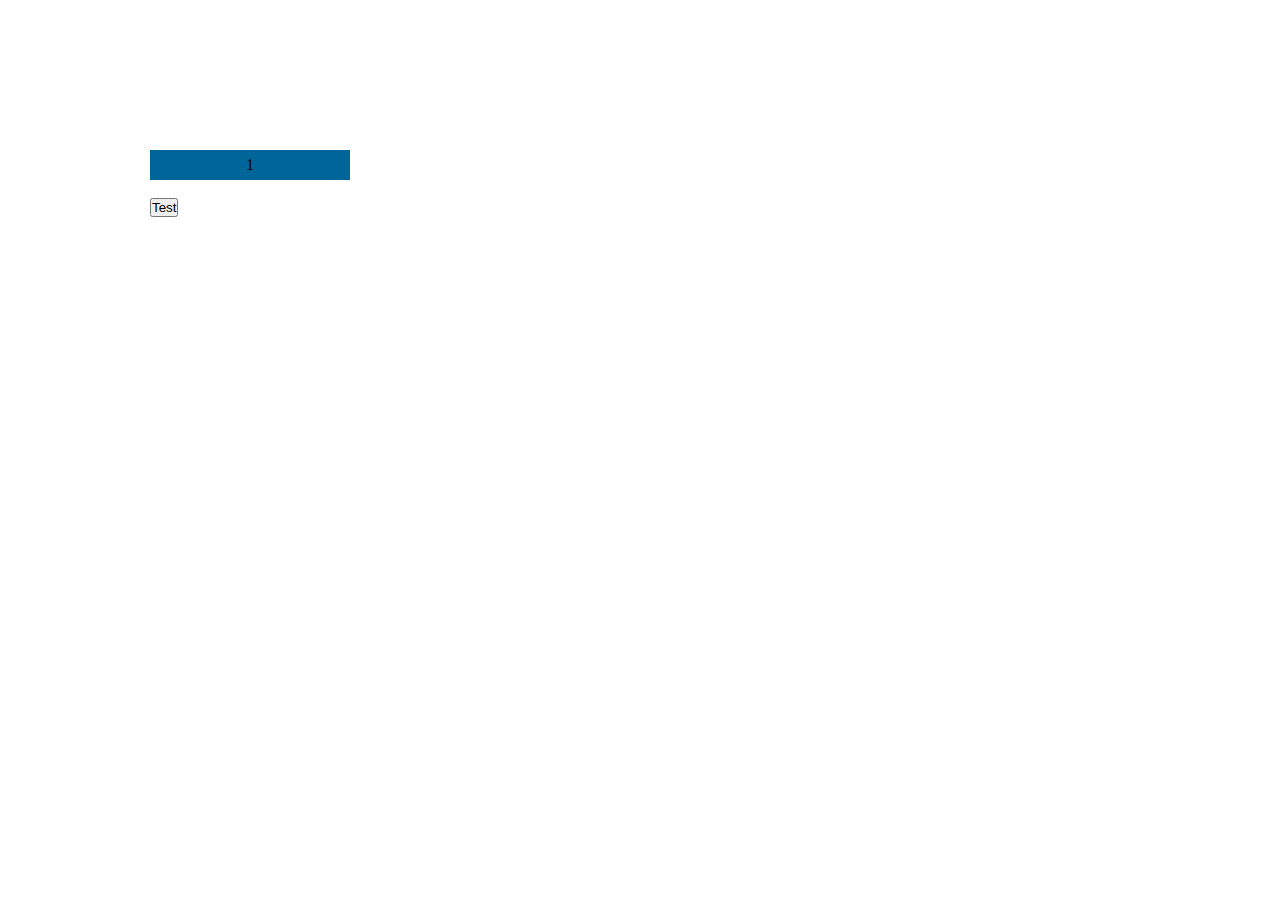
==== checkdown.html @ e8020a27 "add checkdown" ====
<!DOCTYPE HTML>
<html lang="en-US">
<head>
	<meta charset="UTF-8">
	<link rel="stylesheet" href="css/checkdown.css">
	<title>checkdown</title>
</head>
<body>
	<form action="#" id="form">
		<select name="test" id="test" multiple>
			<option value="1" selected>1</option>
			<option value="2">2</option>
			<option value="3">3</option>
			<option value="4">4</option>
			<option value="5">5</option>
			<option value="6">6</option>
			<option value="7">7</option>
			<option value="8">8</option>
			<option value="9">9</option>
			<option value="10">10</option>
			<option value="11">11</option>
		</select>
		<br>
		<button>Test</button>
	</form>


	<script src="http://cdnjs.cloudflare.com/ajax/libs/jquery/1.8.1/jquery.min.js"></script>
	<script type="text/javascript" src="js/checkdown.js"></script>
	<script type="text/javascript">
	$(function(){
		$('#test').checkdown();
	})
	</script>
</body>
</html>
---- css/checkdown.css ----
/*============================
NORMAL
============================*/
* {
  margin: 0;
  padding: 0;
}
body {
  margin: 150px;
}
/*============================
NORMAL
============================*/
.selectbox {
  background: #069;
  line-height: 30px;
  width: 200px;
  position: relative;
  overflow: hidden;
}
.selectbox.active {
  background: #079;
  z-index: 1;
  overflow: visible;
}
.selectbox.active ul {
  opacity: 1;
}
.selectbox span {
  display: block;
  text-align: center;
  width: 100%;
  height: 100%;
}
.selectbox ul {
  position: absolute;
  left: 0;
  top: 100%;
  opacity: 0;
  width: 100%;
  max-height: 150px;
  list-style-type: none;
  overflow: auto;
}
.selectbox ul li {
  background: #810000;
  display: block;
  padding: 5px 0;
}
.selectbox ul li.selected {
  background: #055;
}
.selectbox ul li:hover {
  background: #880055;
}
.selectbox .hidden {
  display: none;
}
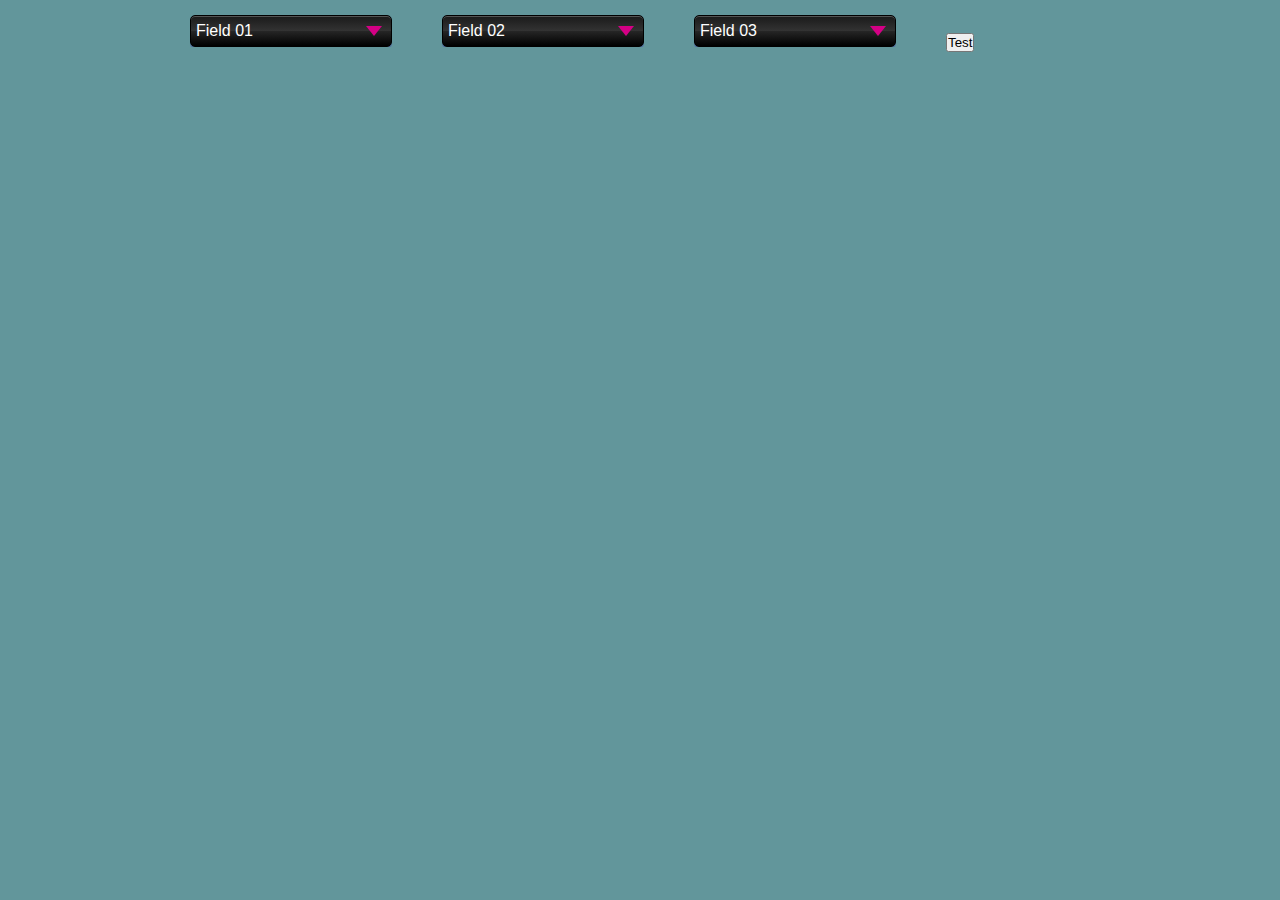
==== commit 5de7a2ca: "added new style" ====
--- a/checkdown.html
+++ b/checkdown.html
@@ -6,30 +6,67 @@
 	<title>checkdown</title>
 </head>
 <body>
-	<form action="#" id="form">
-		<select name="test" id="test" multiple>
-			<option value="1" selected>1</option>
-			<option value="2">2</option>
-			<option value="3">3</option>
-			<option value="4">4</option>
-			<option value="5">5</option>
-			<option value="6">6</option>
-			<option value="7">7</option>
-			<option value="8">8</option>
-			<option value="9">9</option>
-			<option value="10">10</option>
-			<option value="11">11</option>
-		</select>
+	<form action="process.php" id="form">
+		<div class="selectbox" id="test1">
+			<input type="hidden" name="field01" />
+			<span>Field 01</span>
+			<ul>
+				<li data-value="option 01">option 01</li>
+				<li data-value="option 02">option 02</li>
+				<li data-value="option 03">option 03</li>
+				<li data-value="option 04">option 04</li>
+				<li data-value="option 05">option 05</li>
+				<li data-value="option 06">option 06</li>
+				<li data-value="option 07">option 07</li>
+				<li data-value="option 08">option 08</li>
+				<li data-value="option 09">option 09</li>
+				<li data-value="option 10">option 10</li>
+				<li data-value="option 11">option 11</li>
+			</ul>
+		</div>
+
+		<div class="selectbox" id="test2">
+			<input type="hidden" name="field02" />
+			<span>Field 02</span>
+			<ul class="multiple">
+				<li data-value="option 01">option 01</li>
+				<li data-value="option 02">option 02</li>
+				<li data-value="option 03">option 03</li>
+				<li data-value="option 04">option 04</li>
+				<li data-value="option 05">option 05</li>
+				<li data-value="option 06">option 06</li>
+				<li data-value="option 07">option 07</li>
+				<li data-value="option 08">option 08</li>
+				<li class="selected" data-value="option 09">option 09</li>
+				<li data-value="option 10">option 10</li>
+				<li data-value="option 11">option 11</li>
+			</ul>
+		</div>
+
+		<div class="selectbox" id="test3">
+			<input type="hidden" name="field03" />
+			<span>Field 03</span>
+			<ul class="multiple">
+				<li data-value="option 1">option 1</li>
+				<li data-value="option 2">option 2</li>
+				<li data-value="option 3">option 3</li>
+				<li data-value="option 4">option 4</li>
+			</ul>
+		</div>
 		<br>
 		<button>Test</button>
 	</form>
 
+	<div id="log"></div>
 
 	<script src="http://cdnjs.cloudflare.com/ajax/libs/jquery/1.8.1/jquery.min.js"></script>
 	<script type="text/javascript" src="js/checkdown.js"></script>
 	<script type="text/javascript">
 	$(function(){
-		$('#test').checkdown();
+		$('.selectbox').checkdown({
+			'value' : '0'
+			//'beforeShow': function(){}
+		});
 	})
 	</script>
 </body>
--- a/css/checkdown.css
+++ b/css/checkdown.css
@@ -1,36 +1,83 @@
-/*============================
-NORMAL
+/* ====================================
+= All properties of gradients mixins is from Colorzilla
+= http://www.colorzilla.com/gradient-editor/
+==================================== */
+/* Vertical Gradient
+============================*/
+/* Horizontal Gradient
+============================*/
+/*.cfx(){
+	.clearfix();
+}
+*//* Border Radius
 ============================*/
 * {
   margin: 0;
   padding: 0;
 }
 body {
-  margin: 150px;
+  font-family: Arial, sans-serif;
+  background: #62969b;
+  width: 900px;
+  margin: 15px auto;
 }
 /*============================
 NORMAL
 ============================*/
 .selectbox {
-  background: #069;
-  line-height: 30px;
-  width: 200px;
   position: relative;
   overflow: hidden;
+  float: left;
+  margin-right: 50px;
 }
 .selectbox.active {
-  background: #079;
   z-index: 1;
   overflow: visible;
+}
+.selectbox.active span {
+  background: #262626;
+  -webkit-border-radius: 5px 5px 0 0;
+  -moz-border-radius: 5px 5px 0 0;
+  border-radius: 5px 5px 0 0;
+  border-bottom: none;
 }
 .selectbox.active ul {
   opacity: 1;
 }
 .selectbox span {
   display: block;
-  text-align: center;
-  width: 100%;
+  width: 190px;
   height: 100%;
+  line-height: 30px;
+  padding: 0 5px;
+  color: #ffffff;
+  border: 1px solid #000000;
+  background: #1a1a1a;
+  background: -moz-linear-gradient(top, #1a1a1a 0%, #333333 50%, #262626 0%, #000000 100%);
+  background: -webkit-gradient(linear, left top, left bottom, color-stop(0%, #1a1a1a), color-stop(50%, #333333), color-stop(0%, #262626), color-stop(100%, #000000));
+  background: -webkit-linear-gradient(top, #1a1a1a 0%, #333333 50%, #262626 0%, #000000 100%);
+  background: -o-linear-gradient(top, #1a1a1a 0%, #333333 50%, #262626 0%, #000000 100%);
+  background: -ms-linear-gradient(top, #1a1a1a 0%, #333333 50%, #262626 0%, #000000 100%);
+  background: linear-gradient(top, #1a1a1a 0%, #333333 50%, #262626 0%, #000000 100%);
+  -webkit-box-shadow: 0 1px 1px #4a5aa7, inset 0px 1px 0 rgba(255, 255, 255, 0.25);
+  -moz-box-shadow: 0 1px 1px #4a5aa7, inset 0px 1px 0 rgba(255, 255, 255, 0.25);
+  box-shadow: 0 1px 1px #4a5aa7, inset 0px 1px 0 rgba(255, 255, 255, 0.25);
+  -webkit-border-radius: 5px;
+  -moz-border-radius: 5px;
+  border-radius: 5px;
+}
+.selectbox span:before {
+  content: "";
+  display: block;
+  position: absolute;
+  width: 0;
+  height: 0;
+  right: 10px;
+  top: 50%;
+  margin-top: -5px;
+  border-left: 8px solid transparent;
+  border-right: 8px solid transparent;
+  border-top: 10px solid #d40085;
 }
 .selectbox ul {
   position: absolute;
@@ -38,20 +85,53 @@
   top: 100%;
   opacity: 0;
   width: 100%;
-  max-height: 150px;
+  max-height: 146px;
   list-style-type: none;
   overflow: auto;
+  background: #262626;
+  border: 1px solid #000000;
+  border-top: none;
+  -webkit-box-sizing: border-box;
+  /* Safari/Chrome, other WebKit */
+
+  -moz-box-sizing: border-box;
+  /* Firefox, other Gecko */
+
+  box-sizing: border-box;
+  /* Opera/IE 8+ */
+
+}
+.selectbox ul::-webkit-scrollbar {
+  width: 10px;
+}
+.selectbox ul::-webkit-scrollbar-thumb {
+  -webkit-box-shadow: inset 0 0 5px #ff08a3;
 }
 .selectbox ul li {
-  background: #810000;
   display: block;
-  padding: 5px 0;
+  padding: 5px 0 5px 15px;
+  margin: 0;
+  color: #fff;
 }
-.selectbox ul li.selected {
-  background: #055;
+.selectbox ul li.selected:after {
+  content: '\25A3 ';
+  float: right;
+  margin-right: 3px;
+  font-size: 25px;
+  line-height: 15px;
 }
+.selectbox ul li.selected,
 .selectbox ul li:hover {
   background: #880055;
+  background: -moz-linear-gradient(top, #880055 0%, #550035 100%);
+  background: -webkit-gradient(linear, left top, left bottom, color-stop(0%, #880055), color-stop(100%, #550035));
+  background: -webkit-linear-gradient(top, #880055 0%, #550035 100%);
+  background: -o-linear-gradient(top, #880055 0%, #550035 100%);
+  background: -ms-linear-gradient(top, #880055 0%, #550035 100%);
+  background: linear-gradient(top, #880055 0%, #550035 100%);
+  -webkit-box-shadow: inset 0 0 3px rgba(0, 0, 0, 0.5);
+  -moz-box-shadow: inset 0 0 3px rgba(0, 0, 0, 0.5);
+  box-shadow: inset 0 0 3px rgba(0, 0, 0, 0.5);
 }
 .selectbox .hidden {
   display: none;
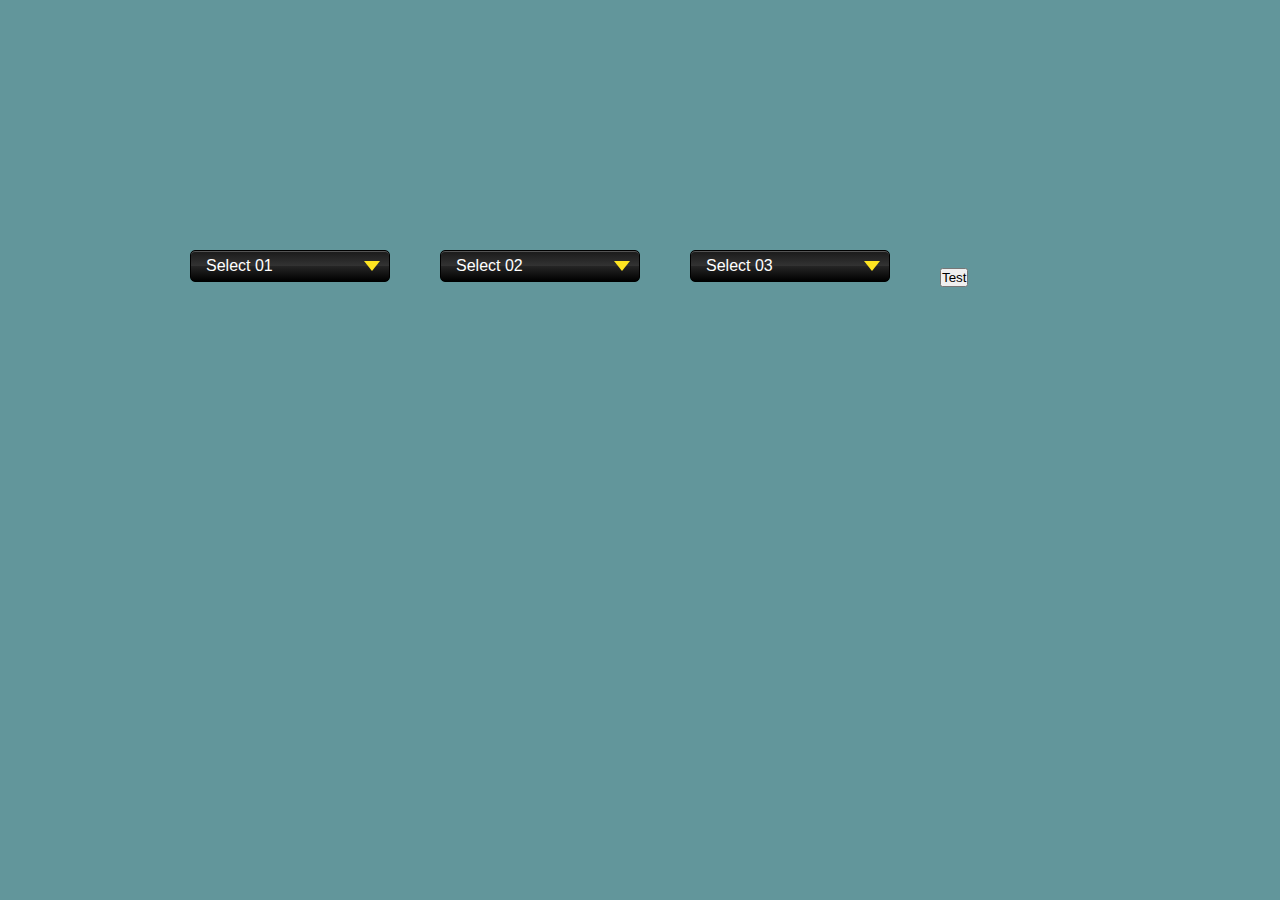
==== commit 8fe36c41: "change submit to ajax" ====
--- a/checkdown.html
+++ b/checkdown.html
@@ -9,7 +9,7 @@
 	<form action="process.php" id="form">
 		<div class="selectbox" id="test1">
 			<input type="hidden" name="field01" />
-			<span>Field 01</span>
+			<span>Select 01</span>
 			<ul>
 				<li data-value="option 01">option 01</li>
 				<li data-value="option 02">option 02</li>
@@ -27,7 +27,7 @@
 
 		<div class="selectbox" id="test2">
 			<input type="hidden" name="field02" />
-			<span>Field 02</span>
+			<span>Select 02</span>
 			<ul class="multiple">
 				<li data-value="option 01">option 01</li>
 				<li data-value="option 02">option 02</li>
@@ -45,7 +45,7 @@
 
 		<div class="selectbox" id="test3">
 			<input type="hidden" name="field03" />
-			<span>Field 03</span>
+			<span>Select 03</span>
 			<ul class="multiple">
 				<li data-value="option 1">option 1</li>
 				<li data-value="option 2">option 2</li>
@@ -63,9 +63,15 @@
 	<script type="text/javascript" src="js/checkdown.js"></script>
 	<script type="text/javascript">
 	$(function(){
+		$("#form").submit(function(){
+			$.post('process.php?'+$(this).serialize(), function(data){
+				$("#log").html('<pre>'+ data +'</pre>');	
+			});
+			return false;
+		});
+
 		$('.selectbox').checkdown({
-			'value' : '0'
-			//'beforeShow': function(){}
+			defaultValue : '0'
 		});
 	})
 	</script>
--- a/css/checkdown.css
+++ b/css/checkdown.css
@@ -19,7 +19,7 @@
   font-family: Arial, sans-serif;
   background: #62969b;
   width: 900px;
-  margin: 15px auto;
+  margin: 250px auto 0;
 }
 /*============================
 NORMAL
@@ -40,18 +40,22 @@
   -moz-border-radius: 5px 5px 0 0;
   border-radius: 5px 5px 0 0;
   border-bottom: none;
+  cursor: default;
 }
 .selectbox.active ul {
+  max-height: 146px;
   opacity: 1;
+  overflow: auto;
 }
 .selectbox span {
   display: block;
-  width: 190px;
+  width: 200px;
   height: 100%;
   line-height: 30px;
-  padding: 0 5px;
+  padding: 0 15px;
   color: #ffffff;
   border: 1px solid #000000;
+  cursor: pointer;
   background: #1a1a1a;
   background: -moz-linear-gradient(top, #1a1a1a 0%, #333333 50%, #262626 0%, #000000 100%);
   background: -webkit-gradient(linear, left top, left bottom, color-stop(0%, #1a1a1a), color-stop(50%, #333333), color-stop(0%, #262626), color-stop(100%, #000000));
@@ -59,12 +63,21 @@
   background: -o-linear-gradient(top, #1a1a1a 0%, #333333 50%, #262626 0%, #000000 100%);
   background: -ms-linear-gradient(top, #1a1a1a 0%, #333333 50%, #262626 0%, #000000 100%);
   background: linear-gradient(top, #1a1a1a 0%, #333333 50%, #262626 0%, #000000 100%);
-  -webkit-box-shadow: 0 1px 1px #4a5aa7, inset 0px 1px 0 rgba(255, 255, 255, 0.25);
-  -moz-box-shadow: 0 1px 1px #4a5aa7, inset 0px 1px 0 rgba(255, 255, 255, 0.25);
-  box-shadow: 0 1px 1px #4a5aa7, inset 0px 1px 0 rgba(255, 255, 255, 0.25);
+  -webkit-box-shadow: inset 0px 1px 0 rgba(255, 255, 255, 0.25);
+  -moz-box-shadow: inset 0px 1px 0 rgba(255, 255, 255, 0.25);
+  box-shadow: inset 0px 1px 0 rgba(255, 255, 255, 0.25);
   -webkit-border-radius: 5px;
   -moz-border-radius: 5px;
   border-radius: 5px;
+  -webkit-box-sizing: border-box;
+  /* Safari/Chrome, other WebKit */
+
+  -moz-box-sizing: border-box;
+  /* Firefox, other Gecko */
+
+  box-sizing: border-box;
+  /* Opera/IE 8+ */
+
 }
 .selectbox span:before {
   content: "";
@@ -77,7 +90,7 @@
   margin-top: -5px;
   border-left: 8px solid transparent;
   border-right: 8px solid transparent;
-  border-top: 10px solid #d40085;
+  border-top: 10px solid #ffe521;
 }
 .selectbox ul {
   position: absolute;
@@ -85,9 +98,9 @@
   top: 100%;
   opacity: 0;
   width: 100%;
-  max-height: 146px;
+  max-height: 0;
   list-style-type: none;
-  overflow: auto;
+  overflow: none;
   background: #262626;
   border: 1px solid #000000;
   border-top: none;
@@ -100,18 +113,34 @@
   box-sizing: border-box;
   /* Opera/IE 8+ */
 
+  -webkit-transition: all 0.2s ease-out;
+  -moz-transition: all 0.2s ease-out;
+  transition: all 0.2s ease-out;
+  -webkit-border-radius: 0 0 5px 5px;
+  -moz-border-radius: 0 0 5px 5px;
+  border-radius: 0 0 5px 5px;
 }
 .selectbox ul::-webkit-scrollbar {
   width: 10px;
 }
 .selectbox ul::-webkit-scrollbar-thumb {
-  -webkit-box-shadow: inset 0 0 5px #ff08a3;
+  -webkit-box-shadow: inset 0 0 10px #ffeb55;
+  -webkit-border-radius: 5px;
+  -moz-border-radius: 5px;
+  border-radius: 5px;
 }
 .selectbox ul li {
   display: block;
   padding: 5px 0 5px 15px;
   margin: 0;
   color: #fff;
+  cursor: default;
+  -webkit-touch-callout: none;
+  -webkit-user-select: none;
+  -khtml-user-select: none;
+  -moz-user-select: none;
+  -ms-user-select: none;
+  user-select: none;
 }
 .selectbox ul li.selected:after {
   content: '\25A3 ';
@@ -122,13 +151,13 @@
 }
 .selectbox ul li.selected,
 .selectbox ul li:hover {
-  background: #880055;
-  background: -moz-linear-gradient(top, #880055 0%, #550035 100%);
-  background: -webkit-gradient(linear, left top, left bottom, color-stop(0%, #880055), color-stop(100%, #550035));
-  background: -webkit-linear-gradient(top, #880055 0%, #550035 100%);
-  background: -o-linear-gradient(top, #880055 0%, #550035 100%);
-  background: -ms-linear-gradient(top, #880055 0%, #550035 100%);
-  background: linear-gradient(top, #880055 0%, #550035 100%);
+  background: #d4bb00;
+  background: -moz-linear-gradient(top, #d4bb00 0%, #a18e00 100%);
+  background: -webkit-gradient(linear, left top, left bottom, color-stop(0%, #d4bb00), color-stop(100%, #a18e00));
+  background: -webkit-linear-gradient(top, #d4bb00 0%, #a18e00 100%);
+  background: -o-linear-gradient(top, #d4bb00 0%, #a18e00 100%);
+  background: -ms-linear-gradient(top, #d4bb00 0%, #a18e00 100%);
+  background: linear-gradient(top, #d4bb00 0%, #a18e00 100%);
   -webkit-box-shadow: inset 0 0 3px rgba(0, 0, 0, 0.5);
   -moz-box-shadow: inset 0 0 3px rgba(0, 0, 0, 0.5);
   box-shadow: inset 0 0 3px rgba(0, 0, 0, 0.5);
@@ -136,3 +165,9 @@
 .selectbox .hidden {
   display: none;
 }
+#log {
+  width: 100%;
+  overflow: hidden;
+  color: #ffffff;
+  word-break: break-word;
+}
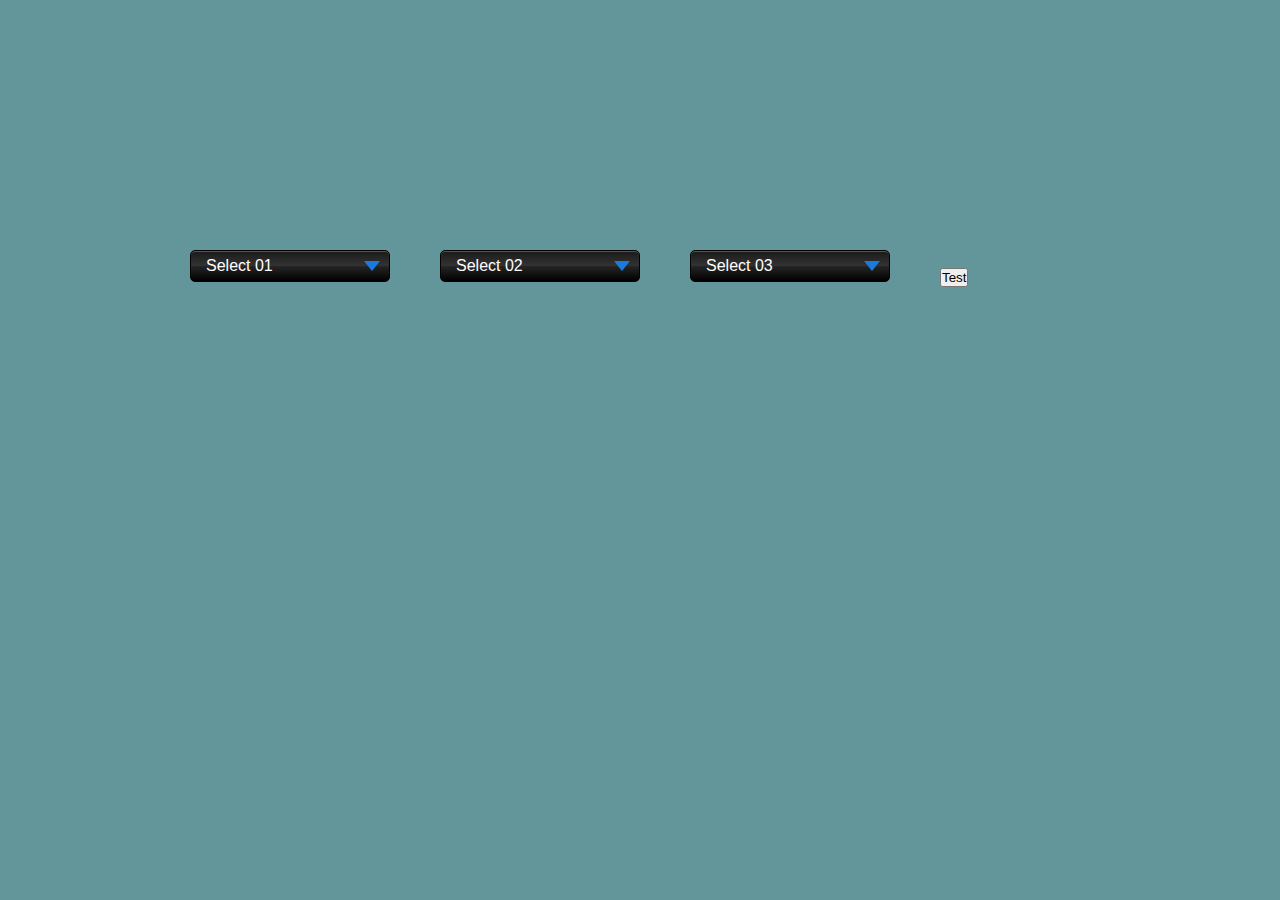
==== commit 87d5456b: "correcting class assignment" ====
--- a/checkdown.html
+++ b/checkdown.html
@@ -65,14 +65,12 @@
 	$(function(){
 		$("#form").submit(function(){
 			$.post('process.php?'+$(this).serialize(), function(data){
-				$("#log").html('<pre>'+ data +'</pre>');	
+				$("#log").html('<pre>'+ data +'</pre>');
 			});
 			return false;
 		});
 
-		$('.selectbox').checkdown({
-			defaultValue : '0'
-		});
+		$('.selectbox').checkdown();
 	})
 	</script>
 </body>
--- a/css/checkdown.css
+++ b/css/checkdown.css
@@ -16,7 +16,7 @@
   padding: 0;
 }
 body {
-  font-family: Arial, sans-serif;
+  font-family: Helvetica Arial, sans-serif;
   background: #62969b;
   width: 900px;
   margin: 250px auto 0;
@@ -43,7 +43,7 @@
   cursor: default;
 }
 .selectbox.active ul {
-  max-height: 146px;
+  max-height: 169px;
   opacity: 1;
   overflow: auto;
 }
@@ -90,7 +90,7 @@
   margin-top: -5px;
   border-left: 8px solid transparent;
   border-right: 8px solid transparent;
-  border-top: 10px solid #ffe521;
+  border-top: 10px solid #197bde;
 }
 .selectbox ul {
   position: absolute;
@@ -113,9 +113,6 @@
   box-sizing: border-box;
   /* Opera/IE 8+ */
 
-  -webkit-transition: all 0.2s ease-out;
-  -moz-transition: all 0.2s ease-out;
-  transition: all 0.2s ease-out;
   -webkit-border-radius: 0 0 5px 5px;
   -moz-border-radius: 0 0 5px 5px;
   border-radius: 0 0 5px 5px;
@@ -124,7 +121,7 @@
   width: 10px;
 }
 .selectbox ul::-webkit-scrollbar-thumb {
-  -webkit-box-shadow: inset 0 0 10px #ffeb55;
+  -webkit-box-shadow: inset 0 0 10px 2px #166ec7;
   -webkit-border-radius: 5px;
   -moz-border-radius: 5px;
   border-radius: 5px;
@@ -132,32 +129,39 @@
 .selectbox ul li {
   display: block;
   padding: 5px 0 5px 15px;
-  margin: 0;
+  margin: 2px;
   color: #fff;
   cursor: default;
+  border: 1px solid transparent;
   -webkit-touch-callout: none;
   -webkit-user-select: none;
   -khtml-user-select: none;
   -moz-user-select: none;
   -ms-user-select: none;
   user-select: none;
+  -webkit-border-radius: 5px;
+  -moz-border-radius: 5px;
+  border-radius: 5px;
+}
+.selectbox ul li:after {
+  content: '\2610';
+  float: right;
+  margin-right: 6px;
+  font-size: 25px;
+  line-height: 16px;
 }
 .selectbox ul li.selected:after {
-  content: '\25A3 ';
-  float: right;
-  margin-right: 3px;
-  font-size: 25px;
-  line-height: 15px;
+  content: '\2611 ';
 }
-.selectbox ul li.selected,
 .selectbox ul li:hover {
-  background: #d4bb00;
-  background: -moz-linear-gradient(top, #d4bb00 0%, #a18e00 100%);
-  background: -webkit-gradient(linear, left top, left bottom, color-stop(0%, #d4bb00), color-stop(100%, #a18e00));
-  background: -webkit-linear-gradient(top, #d4bb00 0%, #a18e00 100%);
-  background: -o-linear-gradient(top, #d4bb00 0%, #a18e00 100%);
-  background: -ms-linear-gradient(top, #d4bb00 0%, #a18e00 100%);
-  background: linear-gradient(top, #d4bb00 0%, #a18e00 100%);
+  border-color: #000000;
+  background: #115599;
+  background: -moz-linear-gradient(top, #115599 0%, #0c3b6b 100%);
+  background: -webkit-gradient(linear, left top, left bottom, color-stop(0%, #115599), color-stop(100%, #0c3b6b));
+  background: -webkit-linear-gradient(top, #115599 0%, #0c3b6b 100%);
+  background: -o-linear-gradient(top, #115599 0%, #0c3b6b 100%);
+  background: -ms-linear-gradient(top, #115599 0%, #0c3b6b 100%);
+  background: linear-gradient(top, #115599 0%, #0c3b6b 100%);
   -webkit-box-shadow: inset 0 0 3px rgba(0, 0, 0, 0.5);
   -moz-box-shadow: inset 0 0 3px rgba(0, 0, 0, 0.5);
   box-shadow: inset 0 0 3px rgba(0, 0, 0, 0.5);
